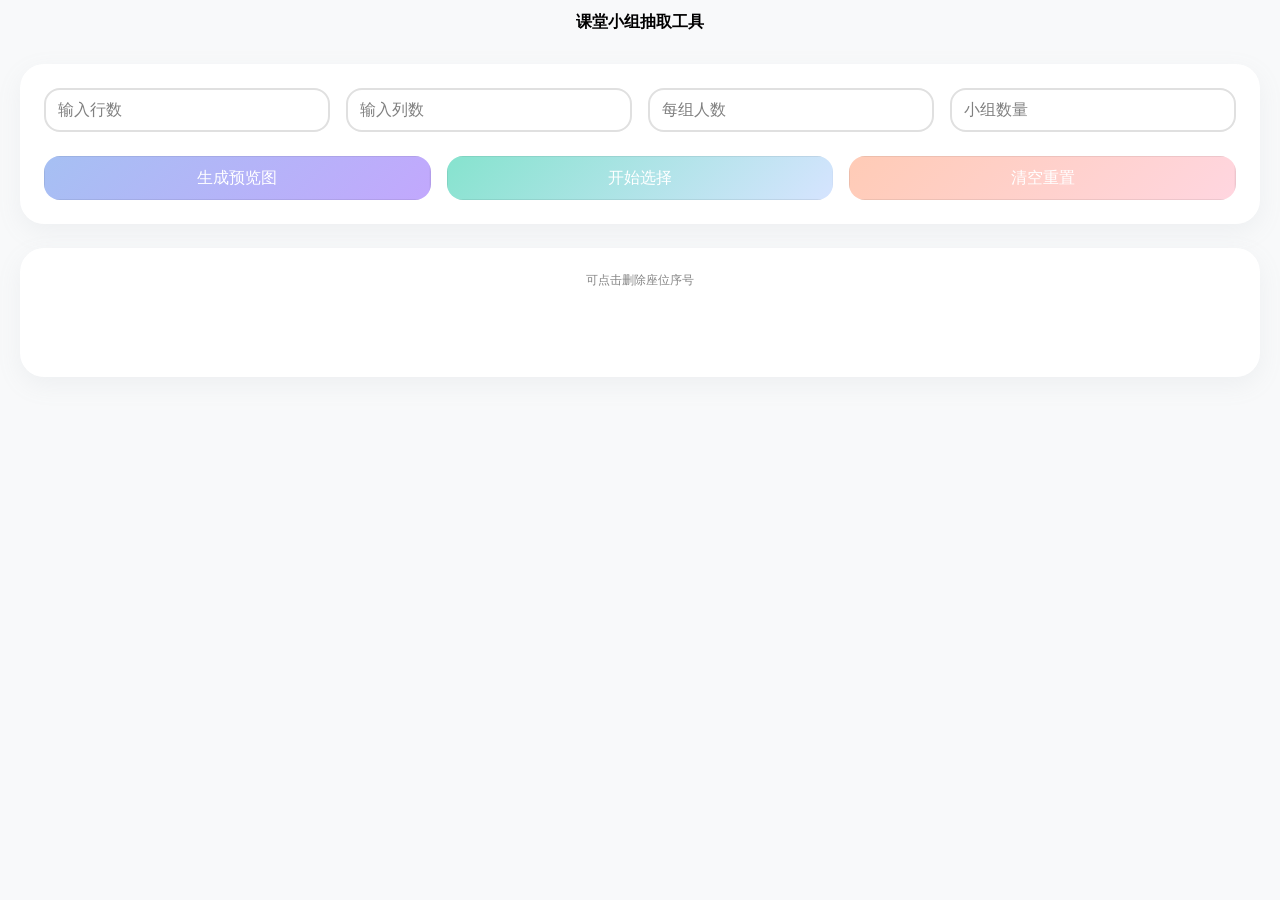
==== index.html @ d0b8f700 "deploy" ====
<!DOCTYPE html>
<html lang="zh">
  <head>
    <link rel="stylesheet" href="/assets/uni.6609cd3c.css">

    <meta charset="UTF-8" />
    <link rel="icon" href="/favicon.ico" />
    <meta name="viewport" content="width=device-width, initial-scale=1.0" />
    <title>课堂小组抽取工具</title>
    <!--preload-links-->
    <!--app-context-->
    <script type="module" crossorigin src="/assets/index-xWaNIwig.js"></script>
    <link rel="stylesheet" crossorigin href="/assets/index-BrYqiYao.css">
  </head>
  <body>
    <div id="app"><!--app-html--></div>
  </body>
</html>
---- assets/uni.6609cd3c.css ----
uni-button{position:relative;display:block;margin-left:auto;margin-right:auto;padding-left:14px;padding-right:14px;box-sizing:border-box;font-size:18px;text-align:center;text-decoration:none;line-height:2.55555556;border-radius:5px;-webkit-tap-highlight-color:transparent;overflow:hidden;color:#000;background-color:#f8f8f8;cursor:pointer}uni-button[hidden]{display:none!important}uni-button:after{content:" ";width:200%;height:200%;position:absolute;top:0;left:0;border:1px solid rgba(0,0,0,.2);transform:scale(.5);transform-origin:0 0;box-sizing:border-box;border-radius:10px}uni-button[native]{padding-left:0;padding-right:0}uni-button[native] .uni-button-cover-view-wrapper{border:inherit;border-color:inherit;border-radius:inherit;background-color:inherit}uni-button[native] .uni-button-cover-view-inner{padding-left:14px;padding-right:14px}uni-button uni-cover-view{line-height:inherit;white-space:inherit}uni-button[type=default]{color:#000;background-color:#f8f8f8}uni-button[type=primary]{color:#fff;background-color:#007aff}uni-button[type=warn]{color:#fff;background-color:#e64340}uni-button[disabled]{color:rgba(255,255,255,.6);cursor:not-allowed}uni-button[disabled][type=default],uni-button[disabled]:not([type]){color:rgba(0,0,0,.3);background-color:#f7f7f7}uni-button[disabled][type=primary]{background-color:rgba(0,122,255,.6)}uni-button[disabled][type=warn]{background-color:#ec8b89}uni-button[type=primary][plain]{color:#007aff;border:1px solid #007aff;background-color:transparent}uni-button[type=primary][plain][disabled]{color:rgba(0,0,0,.2);border-color:rgba(0,0,0,.2)}uni-button[type=primary][plain]:after{border-width:0}uni-button[type=default][plain]{color:#353535;border:1px solid #353535;background-color:transparent}uni-button[type=default][plain][disabled]{color:rgba(0,0,0,.2);border-color:rgba(0,0,0,.2)}uni-button[type=default][plain]:after{border-width:0}uni-button[plain]{color:#353535;border:1px solid #353535;background-color:transparent}uni-button[plain][disabled]{color:rgba(0,0,0,.2);border-color:rgba(0,0,0,.2)}uni-button[plain]:after{border-width:0}uni-button[plain][native] .uni-button-cover-view-inner{padding:0}uni-button[type=warn][plain]{color:#e64340;border:1px solid #e64340;background-color:transparent}uni-button[type=warn][plain][disabled]{color:rgba(0,0,0,.2);border-color:rgba(0,0,0,.2)}uni-button[type=warn][plain]:after{border-width:0}uni-button[size=mini]{display:inline-block;line-height:2.3;font-size:13px;padding:0 1.34em}uni-button[size=mini][native]{padding:0}uni-button[size=mini][native] .uni-button-cover-view-inner{padding:0 1.34em}uni-button[loading]:not([disabled]){cursor:progress}uni-button[loading]:before{content:" ";display:inline-block;width:18px;height:18px;vertical-align:middle;animation:uni-loading 1s steps(12,end) infinite;background-size:100%}uni-button[loading][type=primary]{color:rgba(255,255,255,.6);background-color:#0062cc}uni-button[loading][type=primary][plain]{color:#007aff;background-color:transparent}uni-button[loading][type=default]{color:rgba(0,0,0,.6);background-color:#dedede}uni-button[loading][type=default][plain]{color:#353535;background-color:transparent}uni-button[loading][type=warn]{color:rgba(255,255,255,.6);background-color:#ce3c39}uni-button[loading][type=warn][plain]{color:#e64340;background-color:transparent}uni-button[loading][native]:before{content:none}.button-hover{color:rgba(0,0,0,.6);background-color:#dedede}.button-hover[plain]{color:rgba(53,53,53,.6);border-color:rgba(53,53,53,.6);background-color:transparent}.button-hover[type=primary]{color:rgba(255,255,255,.6);background-color:#0062cc}.button-hover[type=primary][plain]{color:rgba(0,122,255,.6);border-color:rgba(0,122,255,.6);background-color:transparent}.button-hover[type=default]{color:rgba(0,0,0,.6);background-color:#dedede}.button-hover[type=default][plain]{color:rgba(53,53,53,.6);border-color:rgba(53,53,53,.6);background-color:transparent}.button-hover[type=warn]{color:rgba(255,255,255,.6);background-color:#ce3c39}.button-hover[type=warn][plain]{color:rgba(230,67,64,.6);border-color:rgba(230,67,64,.6);background-color:transparent}uni-input{display:block;font-size:16px;line-height:1.4em;height:1.4em;min-height:1.4em;overflow:hidden}uni-input[hidden]{display:none}.uni-input-wrapper,.uni-input-placeholder,.uni-input-form,.uni-input-input{outline:none;border:none;padding:0;margin:0;text-decoration:inherit}.uni-input-wrapper,.uni-input-form{display:flex;position:relative;width:100%;height:100%;flex-direction:column;justify-content:center}.uni-input-placeholder,.uni-input-input{width:100%}.uni-input-placeholder{position:absolute;top:auto!important;left:0;color:gray;overflow:hidden;text-overflow:clip;white-space:pre;word-break:keep-all;pointer-events:none;line-height:inherit}.uni-input-input{position:relative;display:block;height:100%;background:none;color:inherit;opacity:1;font:inherit;line-height:inherit;letter-spacing:inherit;text-align:inherit;text-indent:inherit;text-transform:inherit;text-shadow:inherit}.uni-input-input[type=search]::-webkit-search-cancel-button,.uni-input-input[type=search]::-webkit-search-decoration{display:none}.uni-input-input::-webkit-outer-spin-button,.uni-input-input::-webkit-inner-spin-button{-webkit-appearance:none;appearance:none;margin:0}.uni-input-input[type=number]{-moz-appearance:textfield}.uni-input-input:disabled{-webkit-text-fill-color:currentcolor}.uni-scroll-view-refresher{position:relative;overflow:hidden;flex-shrink:0}.uni-scroll-view-refresher-container{position:absolute;width:100%;bottom:0;display:flex;flex-direction:column-reverse}.uni-scroll-view-refresh{position:absolute;top:0;left:0;right:0;bottom:0;display:flex;flex-direction:row;justify-content:center;align-items:center}.uni-scroll-view-refresh-inner{display:flex;align-items:center;justify-content:center;line-height:0;width:40px;height:40px;border-radius:50%;background-color:#fff;box-shadow:0 1px 6px rgba(0,0,0,.118),0 1px 4px rgba(0,0,0,.118)}.uni-scroll-view-refresh__spinner{transform-origin:center center;animation:uni-scroll-view-refresh-rotate 2s linear infinite}.uni-scroll-view-refresh__spinner>circle{stroke:currentColor;stroke-linecap:round;animation:uni-scroll-view-refresh-dash 2s linear infinite}@keyframes uni-scroll-view-refresh-rotate{0%{transform:rotate(0)}to{transform:rotate(360deg)}}@keyframes uni-scroll-view-refresh-dash{0%{stroke-dasharray:1,200;stroke-dashoffset:0}50%{stroke-dasharray:89,200;stroke-dashoffset:-35px}to{stroke-dasharray:89,200;stroke-dashoffset:-124px}}uni-scroll-view{display:block;width:100%}uni-scroll-view[hidden]{display:none}.uni-scroll-view{position:relative;-webkit-overflow-scrolling:touch;width:100%;height:100%;max-height:inherit}.uni-scroll-view-scrollbar-hidden::-webkit-scrollbar{display:none}.uni-scroll-view-scrollbar-hidden{-moz-scrollbars:none;scrollbar-width:none}.uni-scroll-view-content{width:100%;height:100%}uni-text[selectable]{cursor:auto;-webkit-user-select:text;user-select:text}uni-text{white-space:pre-line}uni-view{display:block}uni-view[hidden]{display:none}uni-toast{position:fixed;top:0;right:0;bottom:0;left:0;z-index:999;display:block;box-sizing:border-box;pointer-events:none;font-size:16px}.uni-sample-toast{position:fixed;z-index:999;top:50%;left:50%;transform:translate(-50%,-50%);text-align:center;max-width:80%}.uni-simple-toast__text{display:inline-block;vertical-align:middle;color:#fff;background-color:rgba(17,17,17,.7);padding:10px 20px;border-radius:5px;font-size:13px;text-align:center;max-width:100%;word-break:break-all;white-space:normal}uni-toast .uni-mask{pointer-events:auto}.uni-toast{position:fixed;z-index:999;width:8em;top:50%;left:50%;transform:translate(-50%,-50%);background:rgba(17,17,17,.7);text-align:center;border-radius:5px;color:#fff}.uni-toast *{box-sizing:border-box}.uni-toast__icon{margin:20px 0 0;width:38px!important;height:38px!important;vertical-align:baseline!important}.uni-icon_toast{margin:15px 0 0}.uni-icon_toast.uni-icon-success-no-circle:before{color:#fff;font-size:55px}.uni-icon_toast.uni-loading{margin:20px 0 0;width:38px;height:38px;vertical-align:baseline}.uni-toast__content{margin:0 0 15px}
---- assets/index-BrYqiYao.css ----
*{margin:0;-webkit-tap-highlight-color:transparent}html,body{-webkit-user-select:none;-moz-user-select:none;user-select:none;width:100%;height:100%}body{overflow-x:hidden;font-size:16px}uni-app,uni-page,uni-page-wrapper,uni-page-body{display:block;box-sizing:border-box;width:100%}uni-page-wrapper{position:relative}#app,uni-app,uni-page,uni-page-wrapper{height:100%}.uni-mask{position:fixed;z-index:999;top:0;right:0;left:0;bottom:0;background:rgba(0,0,0,.5)}.uni-fade-enter-active,.uni-fade-leave-active{transition-duration:.25s;transition-property:opacity;transition-timing-function:ease}.uni-fade-enter-from,.uni-fade-leave-active{opacity:0}.uni-loading,uni-button[loading]:before{background-color:transparent;background-image:url(data:image/svg+xml;base64,\ [base64]);background-repeat:no-repeat}.uni-loading{width:20px;height:20px;display:inline-block;vertical-align:middle;animation:uni-loading 1s steps(12,end) infinite;background-size:100%}@keyframes uni-loading{0%{transform:rotate3d(0,0,1,0)}to{transform:rotate3d(0,0,1,360deg)}}html{--primary-color: #007aff;--UI-BG: #fff;--UI-BG-1: #f7f7f7;--UI-BG-2: #fff;--UI-BG-3: #f7f7f7;--UI-BG-4: #4c4c4c;--UI-BG-5: #fff;--UI-FG: #000;--UI-FG-0: rgba(0, 0, 0, .9);--UI-FG-HALF: rgba(0, 0, 0, .9);--UI-FG-1: rgba(0, 0, 0, .5);--UI-FG-2: rgba(0, 0, 0, .3);--UI-FG-3: rgba(0, 0, 0, .1)}body:after{position:fixed;content:"";left:-1000px;top:-1000px;animation:shadow-preload .1s;animation-delay:3s}@keyframes shadow-preload{0%{background-image:url(https://cdn.dcloud.net.cn/img/shadow-grey.png)}to{background-image:url(https://cdn.dcloud.net.cn/img/shadow-grey.png)}}.uni-async-error{position:absolute;left:0;right:0;top:0;bottom:0;color:#999;padding:100px 10px;text-align:center}.uni-async-loading{box-sizing:border-box;width:100%;padding:50px;text-align:center}.uni-async-loading .uni-loading{width:30px;height:30px}uni-page-head{display:block;box-sizing:border-box}.uni-page-head{position:fixed;left:var(--window-left);right:var(--window-right);height:44px;height:calc(44px + constant(safe-area-inset-top));height:calc(44px + env(safe-area-inset-top));padding:7px 3px;padding-top:calc(7px + constant(safe-area-inset-top));padding-top:calc(7px + env(safe-area-inset-top));display:flex;overflow:hidden;justify-content:space-between;box-sizing:border-box;z-index:998;color:#fff;background-color:#000;transition-property:all}.uni-page-head *{box-sizing:border-box}.uni-page-head .uni-btn-icon{overflow:hidden;min-width:1em;font-style:normal}.uni-page-head-titlePenetrate,.uni-page-head-titlePenetrate .uni-page-head-bd,.uni-page-head-titlePenetrate .uni-page-head-bd *{pointer-events:none}.uni-page-head-titlePenetrate *{pointer-events:auto}.uni-page-head.uni-page-head-transparent .uni-page-head-ft>div{justify-content:center}.uni-page-head~.uni-placeholder{width:100%;height:44px;height:calc(44px + constant(safe-area-inset-top));height:calc(44px + env(safe-area-inset-top))}.uni-placeholder-titlePenetrate{pointer-events:none}.uni-page-head-hd{display:flex;align-items:center;font-size:16px}.uni-page-head-bd{position:absolute;left:70px;right:70px;min-width:0;-webkit-user-select:auto;-moz-user-select:auto;user-select:auto}.uni-page-head-btn{position:relative;width:auto;margin:0 2px;word-break:keep-all;white-space:pre;cursor:pointer;font-size:0px}.uni-page-head-transparent .uni-page-head-btn{display:flex;align-items:center;width:32px;height:32px;border-radius:50%;background-color:rgba(0,0,0,.5)}.uni-page-head-btn-red-dot:after{content:attr(badge-text);position:absolute;right:0;top:0;background-color:red;color:#fff;width:18px;height:18px;line-height:18px;border-radius:18px;overflow:hidden;transform:scale(.5) translate(40%,-40%);transform-origin:100% 0}.uni-page-head-btn-red-dot[badge-text]:after{font-size:12px;width:auto;min-width:18px;max-width:42px;text-align:center;padding:0 3px;transform:scale(.7) translate(40%,-40%)}.uni-page-head-btn-select svg{vertical-align:middle;margin-left:2px;transform:rotate(270deg) scale(.8)}.uni-page-head-search{position:relative;display:flex;flex:1;margin:0 2px;line-height:30px;font-size:15px}.uni-page-head-search-input{width:100%;height:100%;padding-left:34px;text-align:left}.uni-page-head-search-input .uni-input-input:disabled{pointer-events:none}.uni-page-head-search-placeholder{position:absolute;max-width:100%;height:100%;padding-left:34px;overflow:hidden;word-break:keep-all;white-space:pre}.uni-page-head-search-placeholder-right{right:0}.uni-page-head-search-placeholder-center{left:50%;transform:translate(-50%)}.uni-page-head-search-icon{position:absolute;top:0;left:2px;width:30px;height:30px;display:flex;justify-content:center;align-items:center}.uni-page-head-ft{display:flex;align-items:center;flex-direction:row-reverse;font-size:13px}.uni-page-head__title{font-weight:700;font-size:16px;line-height:30px;text-align:center;overflow:hidden;white-space:nowrap;text-overflow:ellipsis}.uni-page-head__title .uni-loading{width:16px;height:16px;margin-top:-3px}.uni-page-head__title .uni-page-head__title_image{width:auto;height:26px;vertical-align:middle}.uni-page-head-shadow{overflow:visible}.uni-page-head-shadow:after{content:"";position:absolute;left:0;right:0;top:100%;height:5px;background-size:100% 100%}uni-page-head[uni-page-head-type=default]~uni-page-wrapper{height:calc(100% - 44px);height:calc(100% - 44px - constant(safe-area-inset-top));height:calc(100% - 44px - env(safe-area-inset-top))}.uni-page-head-shadow-grey:after{background-image:url(https://cdn.dcloud.net.cn/img/shadow-grey.png)}.uni-page-head-shadow-blue:after{background-image:url(https://cdn.dcloud.net.cn/img/shadow-blue.png)}.uni-page-head-shadow-green:after{background-image:url(https://cdn.dcloud.net.cn/img/shadow-green.png)}.uni-page-head-shadow-orange:after{background-image:url(https://cdn.dcloud.net.cn/img/shadow-orange.png)}.uni-page-head-shadow-red:after{background-image:url(https://cdn.dcloud.net.cn/img/shadow-red.png)}.uni-page-head-shadow-yellow:after{background-image:url(https://cdn.dcloud.net.cn/img/shadow-yellow.png)}[data-v-350cf633]:root{--primary-color: #2196F3;--success-color: #4CAF50;--warning-color: #FFC107;--danger-color: #f44336;--text-dark: #2c3e50;--background-light: #f8f9fa}.container[data-v-350cf633]{max-width:1200px;margin:0 auto}.control-panel[data-v-350cf633]{background:#fff;border-radius:12px;padding:24px;box-shadow:0 4px 6px rgba(0,0,0,.1);margin-bottom:24px}.input-group[data-v-350cf633]{display:grid;grid-template-columns:repeat(auto-fit,minmax(200px,1fr));gap:16px;margin-bottom:24px}.input-group uni-input[data-v-350cf633]{width:100%;padding:12px;border:2px solid #e0e0e0;border-radius:8px;font-size:16px;transition:border-color .3s ease}.input-group uni-input[data-v-350cf633]:focus{outline:none;border-color:var(--primary-color);box-shadow:0 0 0 3px rgba(33,150,243,.1)}.button-group[data-v-350cf633]{display:flex;gap:12px;flex-wrap:wrap}.btn[data-v-350cf633]{padding:12px 24px;border:none;border-radius:8px;cursor:pointer;font-size:16px;font-weight:500;transition:all .2s ease;display:inline-flex;align-items:center;gap:8px}.btn-primary[data-v-350cf633]{background-color:var(--primary-color);color:#fff}.btn-success[data-v-350cf633]{background-color:var(--success-color);color:#fff}.btn-warning[data-v-350cf633]{background-color:var(--warning-color);color:#fff}.btn-danger[data-v-350cf633]{background-color:var(--danger-color);color:#fff}.btn[data-v-350cf633]:hover{opacity:.9;transform:translateY(-1px)}.btn[data-v-350cf633]:active{transform:translateY(0)}.seat-map[data-v-350cf633]{background:#fff;border-radius:12px;padding:24px;box-shadow:0 4px 6px rgba(0,0,0,.1)}.dot-matrix[data-v-350cf633]{display:grid;gap:16px;position:relative}.dot[data-v-350cf633]{width:32px;height:32px;border-radius:50%;background-color:#e0e0e0;cursor:pointer;transition:all .3s ease;position:relative;display:flex;align-items:center;justify-content:center;font-size:12px;color:#fff}.dot[data-v-350cf633]:hover{transform:scale(1.1);box-shadow:0 4px 8px rgba(0,0,0,.1)}.dot.hidden[data-v-350cf633]{opacity:0;transform:scale(0);pointer-events:none}.dot.selected[data-v-350cf633]{box-shadow:0 0 0 3px rgba(0,0,0,.1)}@media (max-width: 768px){.input-group[data-v-350cf633]{grid-template-columns:1fr}.button-group[data-v-350cf633]{flex-direction:column;width:100%}.btn[data-v-350cf633]{width:100%;justify-content:center}}uni-page-body{font-family:-apple-system,BlinkMacSystemFont,Helvetica Neue,Helvetica,Segoe UI,Arial,Roboto,PingFang SC,miui,Hiragino Sans GB,Microsoft Yahei,sans-serif}:root,uni-page-body{--primary-color: #2196F3;--success-color: #4CAF50;--warning-color: #FFC107;--danger-color: #f44336;--text-dark: #2c3e50;--background-light: #f8f9fa}body{margin:0;padding:0;min-height:100vh;background-color:var(--background-light)}.app{padding:20px}.title{display:block;text-align:center;font-size:24px;margin:20px 0;color:var(--text-dark);font-weight:700}
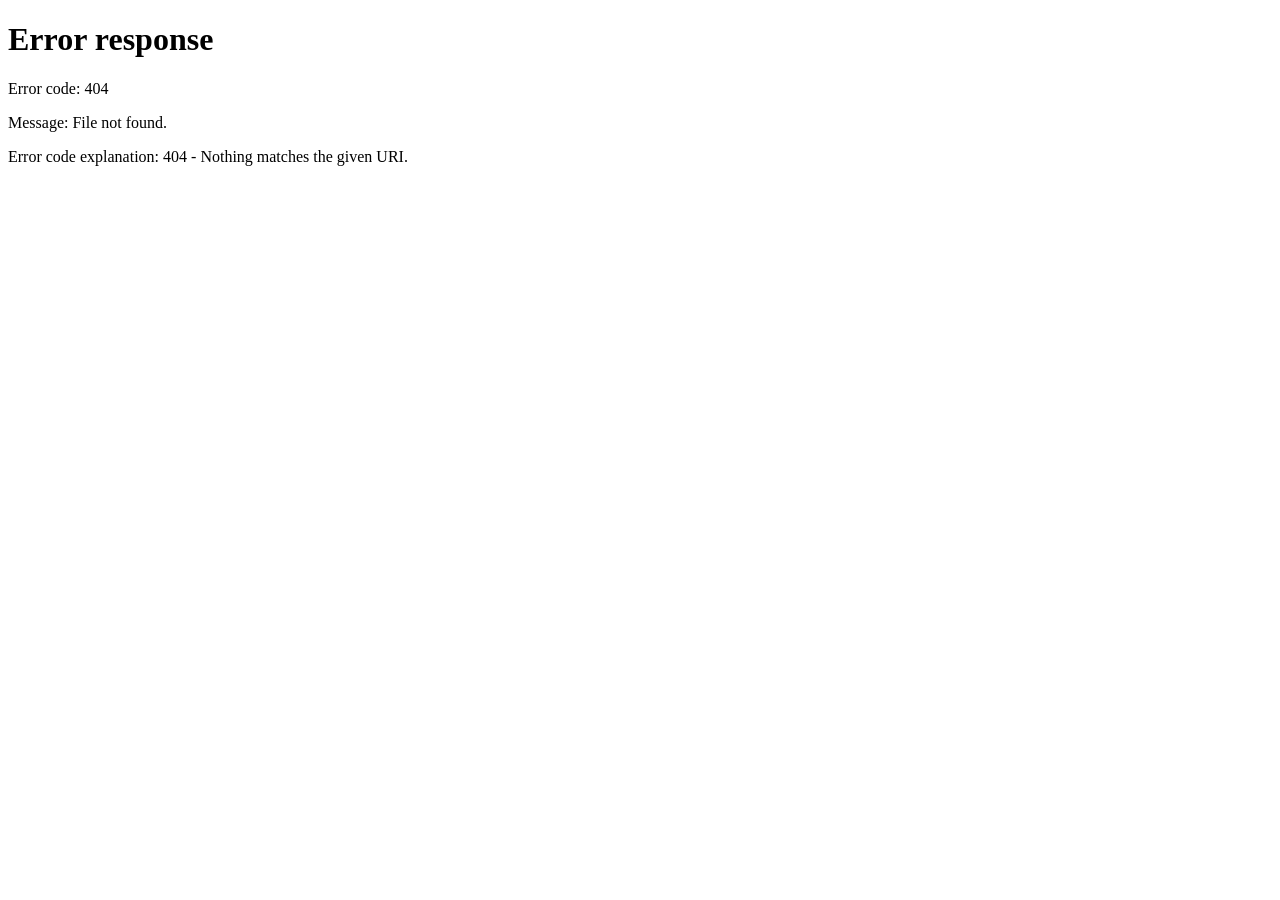
==== commit f41d44fa: "fix: update asset paths for GitHub Pages" ====
--- a/index.html
+++ b/index.html
@@ -1,18 +1,23 @@
 <!DOCTYPE html>
 <html lang="zh">
   <head>
-    <link rel="stylesheet" href="/assets/uni.6609cd3c.css">
-
     <meta charset="UTF-8" />
-    <link rel="icon" href="/favicon.ico" />
+    <script>
+      // 如果当前路径不在/myvue/下，则重定向
+      if (!window.location.pathname.includes('/myvue/')) {
+        window.location.href = '/myvue/';
+      }
+    </script>
+    <link rel="icon" href="./static/144icon.png" />
     <meta name="viewport" content="width=device-width, initial-scale=1.0" />
     <title>课堂小组抽取工具</title>
-    <!--preload-links-->
-    <!--app-context-->
-    <script type="module" crossorigin src="/assets/index-xWaNIwig.js"></script>
-    <link rel="stylesheet" crossorigin href="/assets/index-BrYqiYao.css">
+    <script type="module" crossorigin src="./assets/index-DM9YATVT.js"></script>
+    <link rel="stylesheet" href="./assets/index-7NYAOZ-M.css">
+    <link rel="stylesheet" href="./assets/uni.6609cd3c.css">
+    <link rel="stylesheet" href="./assets/index-BrYqiYao.css">
   </head>
   <body>
-    <div id="app"><!--app-html--></div>
+    <div id="app"></div>
+    
   </body>
 </html>
--- a/assets/index-7NYAOZ-M.css
+++ b/assets/index-7NYAOZ-M.css
@@ -0,0 +1 @@
+uni-page-body[data-v-8a085868]{background-color:#f8f9fa}body[data-v-8a085868]{background-color:#f8f9fa}.container[data-v-8a085868]{padding:20px}.control-panel[data-v-8a085868]{background:#fff;border-radius:24px;padding:24px;box-shadow:0 8px 24px rgba(149,157,165,.1);margin-bottom:24px;-webkit-backdrop-filter:blur(10px);backdrop-filter:blur(10px)}.input-group[data-v-8a085868]{display:grid;grid-template-columns:repeat(auto-fit,minmax(200px,1fr));gap:16px;margin-bottom:24px}.uni-input[data-v-8a085868]{width:100%;height:2.75rem;padding:0 .75rem;border:2px solid #e0e0e0;border-radius:16px;font-size:1rem;box-sizing:border-box;transition:all .3s ease;background:rgba(255,255,255,.9)}.uni-input[data-v-8a085868]:focus{border-color:#a6c0f3;box-shadow:0 0 0 3px rgba(166,192,243,.2)}.button-group[data-v-8a085868]{display:flex;gap:16px;flex-wrap:wrap}.btn[data-v-8a085868]{flex:1;height:2.75rem;border:none;border-radius:16px;font-size:1rem;font-weight:500;display:flex;align-items:center;justify-content:center;position:relative;overflow:hidden;transition:all .3s ease}.btn-effect[data-v-8a085868]{position:absolute;top:0;left:0;right:0;bottom:0;background:linear-gradient(135deg,rgba(255,255,255,.2),rgba(255,255,255,0));opacity:0;transition:opacity .3s ease}.btn:active .btn-effect[data-v-8a085868]{opacity:1}.btn[data-v-8a085868]:active{transform:translateY(2px)}.btn-primary[data-v-8a085868]{background:linear-gradient(135deg,#a6c0f3,#c2a8fd);color:#fff}.btn-success[data-v-8a085868]{background:linear-gradient(135deg,#86e3ce,#d6e4ff);color:#fff}.btn-danger[data-v-8a085868]{background:linear-gradient(135deg,#ffcbb6,#ffd6e0);color:#fff}.scroll-view[data-v-8a085868]{width:100%;overflow:hidden}.seat-map[data-v-8a085868]{background:#fff;border-radius:24px;padding:24px;box-shadow:0 8px 24px rgba(149,157,165,.1);-webkit-backdrop-filter:blur(10px);backdrop-filter:blur(10px);overflow:hidden;display:flex;flex-direction:column;position:relative}.hint-text[data-v-8a085868]{text-align:center;color:#666;font-size:.75rem;margin-bottom:16px;opacity:.8}.dot-matrix[data-v-8a085868]{display:grid;position:relative;padding:8px;margin:0 auto;min-height:-moz-min-content;min-height:min-content}.dot[data-v-8a085868]{width:1.5rem;height:1.5rem;border-radius:50%;background:linear-gradient(135deg,#f0f0f0,#e0e0e0);position:relative;display:flex;align-items:center;justify-content:center;font-size:.625rem;color:#fff;transition:all .4s cubic-bezier(.4,0,.2,1);cursor:pointer;box-shadow:0 2px 8px rgba(0,0,0,.1)}.dot[data-v-8a085868]:active{transform:scale(.95)}.dot-appear[data-v-8a085868]{animation:popIn-8a085868 .4s cubic-bezier(.4,0,.2,1)}.dot.hidden[data-v-8a085868]{opacity:0;transform:scale(0);pointer-events:none}.dot.selected[data-v-8a085868]{box-shadow:0 4px 12px rgba(0,0,0,.15);transform:scale(1.05)}@keyframes popIn-8a085868{0%{transform:scale(0);opacity:0}70%{transform:scale(1.1);opacity:.7}to{transform:scale(1);opacity:1}}@media screen and (max-width:768px){.input-group[data-v-8a085868]{grid-template-columns:1fr}.button-group[data-v-8a085868]{flex-direction:column}.btn[data-v-8a085868]{width:100%}.container[data-v-8a085868]{padding:12px}}
